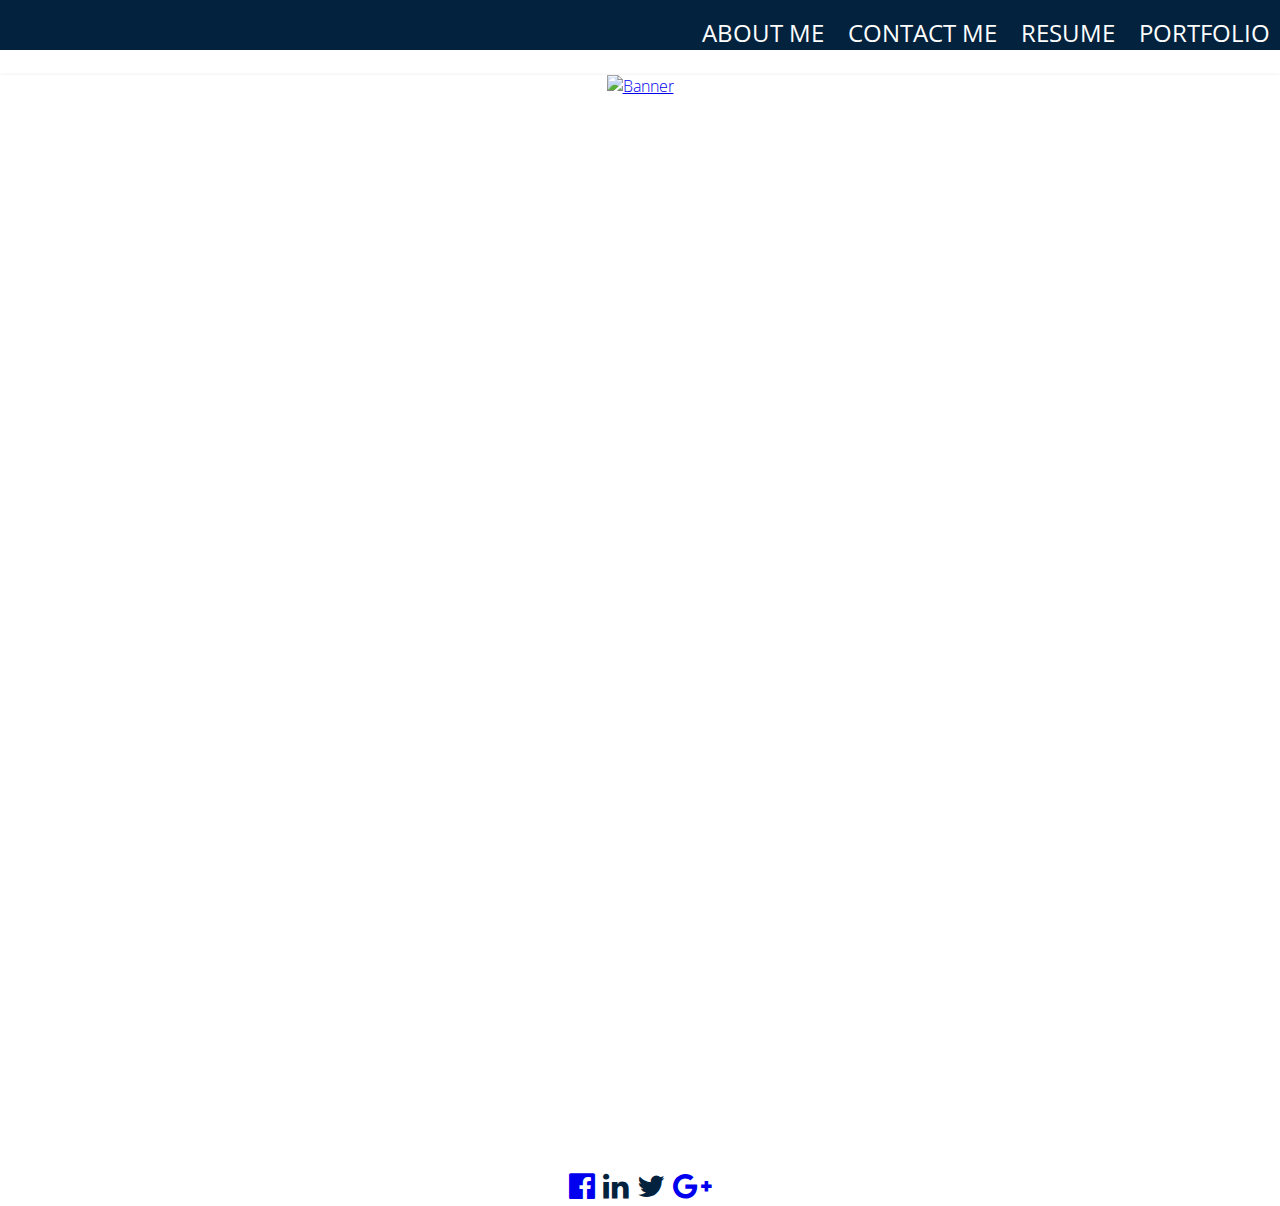
==== about.html @ 001a3c98 "Update about.html" ====
<!DOCTYPE html>
  
  <head>
  <TITLE>Ricky Delgado Graphic Design</TITLE>
<link href="//netdna.bootstrapcdn.com/font-awesome/4.0.3/css/font-awesome.css" rel="stylesheet">
   <link rel="stylesheet" href="//maxcdn.bootstrapcdn.com/font-awesome/4.3.0/css/font-awesome.min.css">
   
   <link rel="shortcut icon" href="/RickyDelgadoFavicon.ico" />
   <link rel="apple-touch-icon" href="/RickyDelgadoTouchFavicon.png" />
  
   <link href="https://cdnjs.cloudflare.com/ajax/libs/lightbox2/2.7.1/css/lightbox.css" rel="stylesheet">
   <link rel="https://cdnjs.cloudflare.com/ajax/libs/lightbox2/2.7.1/css/lightbox.css">
  
   
   <link href='http://fonts.googleapis.com/css?family=Open+Sans:400,300,600,700' rel='stylesheet' type='text/css'>
   <link rel="stylesheet" href="typicons.font-2.0.7/src/font/typicons.css">
  


<style>
body {
        background-image: url("http://i.imgur.com/F1KjGts.png");
        background-size: cover;
        background-position:fixed;
        background-repeat: no-repeat;
        font-family: 'Open Sans', sans-serif;
        text-align: center;
        box-shadow: 0px 5px 6px black;
        font-weight: 300;
        margin:auto;
}
.fixed-nav-bar {
  position: fixed;
  top: 0;
  left: 0;
  margin-bottom:50px;
  z-index: 9999;
  width: 100%;
  height: 50px;
  background-color: #03223d;
}
        
.nav a {
  color: white;
  font-size: 24px;
  font-weight: normal;
  font-family: 'Open Sans', sans-serif;
  padding: 14px 10px;
  text-transform: uppercase;
  text-decoration:none;
  margin-bottom:7px;
}
.nav li {
  display: inline;
}
.jumbotron {
  background-image:url('http://i.imgur.com/re5pHk3.png');
  height: 530px;
  background-repeat: no-repeat;
  background-size: cover;
  margin-top:-355px;
}
.jumbotron .container {
  position: relative;
  top:100px;
}
.jumbotron h1 {
  color: #fff;
  font-size: 90px;  
  font-family: 'Open Sans', sans-serif;
  font-weight: 400;
  margin-left:50px;
  margin-top:200px;
  margin-right:50px;
}
.jumbotron p {
  font-size: 20px;
  color: #fff;
}
#logo {
        margin-top:75px;
        height:400px;
        background-repeat: no-repeat;
        background-size: cover;
	display: block;
	margin:center;
        }
#aboutme {
	color: #fff;
  	font-size: 25px;  
  	font-family: 'Open Sans', sans-serif;
  	height:300px;
        background:none;
	display: block;
	margin:center;
	margin-left:15%;
	margin-right:15%;
	text-transform:uppercase;
	margin-top:-10px;
}
	
.fa-facebook {
    background: rgba(0, 172, 237, 0);
    color: #03223d;
} 
.fa-linkedin {
    background: rgba(0, 172, 237, 0);
    color: #03223d;
}
.fa-twitter {
    background: rgba(0, 172, 237, 0);
    color: #03223d;
}
.google-plus {
    background: rgba(0, 172, 237, 0);
    color: #03223d;
}
ul li i:hover {
    opacity: .7;
}
@font-face {
  font-family: 'typicons';
  src: url("path/to/typicons.eot");
  src: url("path/to/typicons.eot?#iefix") format('embedded-opentype'),
       url("path/to/typicons.woff") format('woff'),
       url("path/to/typicons.ttf") format('truetype'),
       url("path/to/typicons.svg#typicons") format('svg');
  font-weight: normal;
  font-style: normal;
}
</style>

</head>

<body>
    <div class="nav">
      <nav class="fixed-nav-bar">
        <ul class="pull-right">
          <li><a href="/about.html">About Me</a></li>
          <li><a href="/contact.html">Contact Me</a></li>
          <li><a href="/resume.html">Resume</a></li>
          <li><a href="portfolio.html">Portfolio</a></li>
        </ul>
      </nav>
    </div>

<section id="logo">
  	<a href="/index.html"> <img src="http://i.imgur.com/FLOvLva.png" alt="Banner" width="auto">
  	</a>  
    </section>
<div class="jumbotron">
      <div class="container">
        <h1> "HERE ARE SOME THINGS ABOUT ME YOU SHOULD KNOW..." </h1>
        </div>
    </div>
<section id="aboutme">
        <p>Hi! My name is Ricardo Delgado but you can call me Ricky! I was born and raised in beautiful sunny Miami, where I currently live. I was born on Bastille Day. I am currently pursuing a degree in Graphic and Web Design at Miami International University of Art & Design in Downtown Miami. I love to create anything! Whether its a logo design, or even a doodle, I really get a kick out of this stuff!
	
	
</section>
<nav>
	<div style="font-size: 30px; text-align: center;">
    <a href="https://www.facebook.com/rickydelgadojunior"> <i class="fa fa-facebook-official"></i></a>
    <a href="https://www.linkedin.com/pub/ricardo-delgado/43/194/951"><i class="fa fa-linkedin"></i></a>
    <a href="https://twitter.com/RickyDelgadoMIA"><i class="fa fa-twitter"></i></a></li>
    <a href="https://plus.google.com/u/0/117662504780521599168/posts"><i class="fa fa-google-plus"></i> </a>
    </div>
</nav>
</body>
</html>
---- typicons.font-2.0.7/src/font/typicons.css ----
@charset 'UTF-8';
 
/* @FONT-FACE loads font into browser */
@font-face {
  font-family: 'typicons';
  font-weight: normal;
  font-style: normal;
  src: url('typicons.eot');
  src: url('typicons.eot?#iefix') format('embedded-opentype'),
       url('typicons.woff') format('woff'),
       url('typicons.ttf') format('truetype'),
       url('typicons.svg#typicons') format('svg');
}
 
/* :before psuedo-selector inserts and styles icon */
.typcn:before {
  font-family: 'typicons';
  font-style: normal;
  font-weight: normal;
  speak: none;
  display: inline-block;
  text-decoration: inherit;
  width: 1em;
  height: 1em;
  font-size: 1em;
  text-align: center;
  -webkit-font-smoothing: antialiased;
  font-smoothing: antialiased;
  text-rendering: optimizeLegibility;
}
 
/* Code for individual icons */ 
.typcn-adjust-brightness:before { 
  content: '\e000'; /* '' */
} 
.typcn-adjust-contrast:before { 
  content: '\e001'; /* '' */
} 
.typcn-anchor-outline:before { 
  content: '\e002'; /* '' */
} 
.typcn-anchor:before { 
  content: '\e003'; /* '' */
} 
.typcn-archive:before { 
  content: '\e004'; /* '' */
} 
.typcn-arrow-back-outline:before { 
  content: '\e005'; /* '' */
} 
.typcn-arrow-back:before { 
  content: '\e006'; /* '' */
} 
.typcn-arrow-down-outline:before { 
  content: '\e007'; /* '' */
} 
.typcn-arrow-down-thick:before { 
  content: '\e008'; /* '' */
} 
.typcn-arrow-down:before { 
  content: '\e009'; /* '' */
} 
.typcn-arrow-forward-outline:before { 
  content: '\e00a'; /* '' */
} 
.typcn-arrow-forward:before { 
  content: '\e00b'; /* '' */
} 
.typcn-arrow-left-outline:before { 
  content: '\e00c'; /* '' */
} 
.typcn-arrow-left-thick:before { 
  content: '\e00d'; /* '' */
} 
.typcn-arrow-left:before { 
  content: '\e00e'; /* '' */
} 
.typcn-arrow-loop-outline:before { 
  content: '\e00f'; /* '' */
} 
.typcn-arrow-loop:before { 
  content: '\e010'; /* '' */
} 
.typcn-arrow-maximise-outline:before { 
  content: '\e011'; /* '' */
} 
.typcn-arrow-maximise:before { 
  content: '\e012'; /* '' */
} 
.typcn-arrow-minimise-outline:before { 
  content: '\e013'; /* '' */
} 
.typcn-arrow-minimise:before { 
  content: '\e014'; /* '' */
} 
.typcn-arrow-move-outline:before { 
  content: '\e015'; /* '' */
} 
.typcn-arrow-move:before { 
  content: '\e016'; /* '' */
} 
.typcn-arrow-repeat-outline:before { 
  content: '\e017'; /* '' */
} 
.typcn-arrow-repeat:before { 
  content: '\e018'; /* '' */
} 
.typcn-arrow-right-outline:before { 
  content: '\e019'; /* '' */
} 
.typcn-arrow-right-thick:before { 
  content: '\e01a'; /* '' */
} 
.typcn-arrow-right:before { 
  content: '\e01b'; /* '' */
} 
.typcn-arrow-shuffle:before { 
  content: '\e01c'; /* '' */
} 
.typcn-arrow-sorted-down:before { 
  content: '\e01d'; /* '' */
} 
.typcn-arrow-sorted-up:before { 
  content: '\e01e'; /* '' */
} 
.typcn-arrow-sync-outline:before { 
  content: '\e01f'; /* '' */
} 
.typcn-arrow-sync:before { 
  content: '\e020'; /* '' */
} 
.typcn-arrow-unsorted:before { 
  content: '\e021'; /* '' */
} 
.typcn-arrow-up-outline:before { 
  content: '\e022'; /* '' */
} 
.typcn-arrow-up-thick:before { 
  content: '\e023'; /* '' */
} 
.typcn-arrow-up:before { 
  content: '\e024'; /* '' */
} 
.typcn-at:before { 
  content: '\e025'; /* '' */
} 
.typcn-attachment-outline:before { 
  content: '\e026'; /* '' */
} 
.typcn-attachment:before { 
  content: '\e027'; /* '' */
} 
.typcn-backspace-outline:before { 
  content: '\e028'; /* '' */
} 
.typcn-backspace:before { 
  content: '\e029'; /* '' */
} 
.typcn-battery-charge:before { 
  content: '\e02a'; /* '' */
} 
.typcn-battery-full:before { 
  content: '\e02b'; /* '' */
} 
.typcn-battery-high:before { 
  content: '\e02c'; /* '' */
} 
.typcn-battery-low:before { 
  content: '\e02d'; /* '' */
} 
.typcn-battery-mid:before { 
  content: '\e02e'; /* '' */
} 
.typcn-beaker:before { 
  content: '\e02f'; /* '' */
} 
.typcn-beer:before { 
  content: '\e030'; /* '' */
} 
.typcn-bell:before { 
  content: '\e031'; /* '' */
} 
.typcn-book:before { 
  content: '\e032'; /* '' */
} 
.typcn-bookmark:before { 
  content: '\e033'; /* '' */
} 
.typcn-briefcase:before { 
  content: '\e034'; /* '' */
} 
.typcn-brush:before { 
  content: '\e035'; /* '' */
} 
.typcn-business-card:before { 
  content: '\e036'; /* '' */
} 
.typcn-calculator:before { 
  content: '\e037'; /* '' */
} 
.typcn-calendar-outline:before { 
  content: '\e038'; /* '' */
} 
.typcn-calendar:before { 
  content: '\e039'; /* '' */
} 
.typcn-camera-outline:before { 
  content: '\e03a'; /* '' */
} 
.typcn-camera:before { 
  content: '\e03b'; /* '' */
} 
.typcn-cancel-outline:before { 
  content: '\e03c'; /* '' */
} 
.typcn-cancel:before { 
  content: '\e03d'; /* '' */
} 
.typcn-chart-area-outline:before { 
  content: '\e03e'; /* '' */
} 
.typcn-chart-area:before { 
  content: '\e03f'; /* '' */
} 
.typcn-chart-bar-outline:before { 
  content: '\e040'; /* '' */
} 
.typcn-chart-bar:before { 
  content: '\e041'; /* '' */
} 
.typcn-chart-line-outline:before { 
  content: '\e042'; /* '' */
} 
.typcn-chart-line:before { 
  content: '\e043'; /* '' */
} 
.typcn-chart-pie-outline:before { 
  content: '\e044'; /* '' */
} 
.typcn-chart-pie:before { 
  content: '\e045'; /* '' */
} 
.typcn-chevron-left-outline:before { 
  content: '\e046'; /* '' */
} 
.typcn-chevron-left:before { 
  content: '\e047'; /* '' */
} 
.typcn-chevron-right-outline:before { 
  content: '\e048'; /* '' */
} 
.typcn-chevron-right:before { 
  content: '\e049'; /* '' */
} 
.typcn-clipboard:before { 
  content: '\e04a'; /* '' */
} 
.typcn-cloud-storage:before { 
  content: '\e04b'; /* '' */
} 
.typcn-cloud-storage-outline:before { 
  content: '\e054'; /* '' */
} 
.typcn-code-outline:before { 
  content: '\e04c'; /* '' */
} 
.typcn-code:before { 
  content: '\e04d'; /* '' */
} 
.typcn-coffee:before { 
  content: '\e04e'; /* '' */
} 
.typcn-cog-outline:before { 
  content: '\e04f'; /* '' */
} 
.typcn-cog:before { 
  content: '\e050'; /* '' */
} 
.typcn-compass:before { 
  content: '\e051'; /* '' */
} 
.typcn-contacts:before { 
  content: '\e052'; /* '' */
} 
.typcn-credit-card:before { 
  content: '\e053'; /* '' */
} 
.typcn-css3:before { 
  content: '\e055'; /* '' */
} 
.typcn-database:before { 
  content: '\e056'; /* '' */
} 
.typcn-delete-outline:before { 
  content: '\e057'; /* '' */
} 
.typcn-delete:before { 
  content: '\e058'; /* '' */
} 
.typcn-device-desktop:before { 
  content: '\e059'; /* '' */
} 
.typcn-device-laptop:before { 
  content: '\e05a'; /* '' */
} 
.typcn-device-phone:before { 
  content: '\e05b'; /* '' */
} 
.typcn-device-tablet:before { 
  content: '\e05c'; /* '' */
} 
.typcn-directions:before { 
  content: '\e05d'; /* '' */
} 
.typcn-divide-outline:before { 
  content: '\e05e'; /* '' */
} 
.typcn-divide:before { 
  content: '\e05f'; /* '' */
} 
.typcn-document-add:before { 
  content: '\e060'; /* '' */
} 
.typcn-document-delete:before { 
  content: '\e061'; /* '' */
} 
.typcn-document-text:before { 
  content: '\e062'; /* '' */
} 
.typcn-document:before { 
  content: '\e063'; /* '' */
} 
.typcn-download-outline:before { 
  content: '\e064'; /* '' */
} 
.typcn-download:before { 
  content: '\e065'; /* '' */
} 
.typcn-dropbox:before { 
  content: '\e066'; /* '' */
} 
.typcn-edit:before { 
  content: '\e067'; /* '' */
} 
.typcn-eject-outline:before { 
  content: '\e068'; /* '' */
} 
.typcn-eject:before { 
  content: '\e069'; /* '' */
} 
.typcn-equals-outline:before { 
  content: '\e06a'; /* '' */
} 
.typcn-equals:before { 
  content: '\e06b'; /* '' */
} 
.typcn-export-outline:before { 
  content: '\e06c'; /* '' */
} 
.typcn-export:before { 
  content: '\e06d'; /* '' */
} 
.typcn-eye-outline:before { 
  content: '\e06e'; /* '' */
} 
.typcn-eye:before { 
  content: '\e06f'; /* '' */
} 
.typcn-feather:before { 
  content: '\e070'; /* '' */
} 
.typcn-film:before { 
  content: '\e071'; /* '' */
} 
.typcn-filter:before { 
  content: '\e072'; /* '' */
} 
.typcn-flag-outline:before { 
  content: '\e073'; /* '' */
} 
.typcn-flag:before { 
  content: '\e074'; /* '' */
} 
.typcn-flash-outline:before { 
  content: '\e075'; /* '' */
} 
.typcn-flash:before { 
  content: '\e076'; /* '' */
} 
.typcn-flow-children:before { 
  content: '\e077'; /* '' */
} 
.typcn-flow-merge:before { 
  content: '\e078'; /* '' */
} 
.typcn-flow-parallel:before { 
  content: '\e079'; /* '' */
} 
.typcn-flow-switch:before { 
  content: '\e07a'; /* '' */
} 
.typcn-folder-add:before { 
  content: '\e07b'; /* '' */
} 
.typcn-folder-delete:before { 
  content: '\e07c'; /* '' */
} 
.typcn-folder-open:before { 
  content: '\e07d'; /* '' */
} 
.typcn-folder:before { 
  content: '\e07e'; /* '' */
} 
.typcn-gift:before { 
  content: '\e07f'; /* '' */
} 
.typcn-globe-outline:before { 
  content: '\e080'; /* '' */
} 
.typcn-globe:before { 
  content: '\e081'; /* '' */
} 
.typcn-group-outline:before { 
  content: '\e082'; /* '' */
} 
.typcn-group:before { 
  content: '\e083'; /* '' */
} 
.typcn-headphones:before { 
  content: '\e084'; /* '' */
} 
.typcn-heart-full-outline:before { 
  content: '\e085'; /* '' */
} 
.typcn-heart-half-outline:before { 
  content: '\e086'; /* '' */
} 
.typcn-heart-outline:before { 
  content: '\e087'; /* '' */
} 
.typcn-heart:before { 
  content: '\e088'; /* '' */
} 
.typcn-home-outline:before { 
  content: '\e089'; /* '' */
} 
.typcn-home:before { 
  content: '\e08a'; /* '' */
} 
.typcn-html5:before { 
  content: '\e08b'; /* '' */
} 
.typcn-image-outline:before { 
  content: '\e08c'; /* '' */
} 
.typcn-image:before { 
  content: '\e08d'; /* '' */
} 
.typcn-infinity-outline:before { 
  content: '\e08e'; /* '' */
} 
.typcn-infinity:before { 
  content: '\e08f'; /* '' */
} 
.typcn-info-large-outline:before { 
  content: '\e090'; /* '' */
} 
.typcn-info-large:before { 
  content: '\e091'; /* '' */
} 
.typcn-info-outline:before { 
  content: '\e092'; /* '' */
} 
.typcn-info:before { 
  content: '\e093'; /* '' */
} 
.typcn-input-checked-outline:before { 
  content: '\e094'; /* '' */
} 
.typcn-input-checked:before { 
  content: '\e095'; /* '' */
} 
.typcn-key-outline:before { 
  content: '\e096'; /* '' */
} 
.typcn-key:before { 
  content: '\e097'; /* '' */
} 
.typcn-keyboard:before { 
  content: '\e098'; /* '' */
} 
.typcn-leaf:before { 
  content: '\e099'; /* '' */
} 
.typcn-lightbulb:before { 
  content: '\e09a'; /* '' */
} 
.typcn-link-outline:before { 
  content: '\e09b'; /* '' */
} 
.typcn-link:before { 
  content: '\e09c'; /* '' */
} 
.typcn-location-arrow-outline:before { 
  content: '\e09d'; /* '' */
} 
.typcn-location-arrow:before { 
  content: '\e09e'; /* '' */
} 
.typcn-location-outline:before { 
  content: '\e09f'; /* '' */
} 
.typcn-location:before { 
  content: '\e0a0'; /* '' */
} 
.typcn-lock-closed-outline:before { 
  content: '\e0a1'; /* '' */
} 
.typcn-lock-closed:before { 
  content: '\e0a2'; /* '' */
} 
.typcn-lock-open-outline:before { 
  content: '\e0a3'; /* '' */
} 
.typcn-lock-open:before { 
  content: '\e0a4'; /* '' */
} 
.typcn-mail:before { 
  content: '\e0a5'; /* '' */
} 
.typcn-map:before { 
  content: '\e0a6'; /* '' */
} 
.typcn-media-eject-outline:before { 
  content: '\e0a7'; /* '' */
} 
.typcn-media-eject:before { 
  content: '\e0a8'; /* '' */
} 
.typcn-media-fast-forward-outline:before { 
  content: '\e0a9'; /* '' */
} 
.typcn-media-fast-forward:before { 
  content: '\e0aa'; /* '' */
} 
.typcn-media-pause-outline:before { 
  content: '\e0ab'; /* '' */
} 
.typcn-media-pause:before { 
  content: '\e0ac'; /* '' */
} 
.typcn-media-play-outline:before { 
  content: '\e0ad'; /* '' */
} 
.typcn-media-play-reverse-outline:before { 
  content: '\e0ae'; /* '' */
} 
.typcn-media-play-reverse:before { 
  content: '\e0af'; /* '' */
} 
.typcn-media-play:before { 
  content: '\e0b0'; /* '' */
} 
.typcn-media-record-outline:before { 
  content: '\e0b1'; /* '' */
} 
.typcn-media-record:before { 
  content: '\e0b2'; /* '' */
} 
.typcn-media-rewind-outline:before { 
  content: '\e0b3'; /* '' */
} 
.typcn-media-rewind:before { 
  content: '\e0b4'; /* '' */
} 
.typcn-media-stop-outline:before { 
  content: '\e0b5'; /* '' */
} 
.typcn-media-stop:before { 
  content: '\e0b6'; /* '' */
} 
.typcn-message-typing:before { 
  content: '\e0b7'; /* '' */
} 
.typcn-message:before { 
  content: '\e0b8'; /* '' */
} 
.typcn-messages:before { 
  content: '\e0b9'; /* '' */
} 
.typcn-microphone-outline:before { 
  content: '\e0ba'; /* '' */
} 
.typcn-microphone:before { 
  content: '\e0bb'; /* '' */
} 
.typcn-minus-outline:before { 
  content: '\e0bc'; /* '' */
} 
.typcn-minus:before { 
  content: '\e0bd'; /* '' */
} 
.typcn-mortar-board:before { 
  content: '\e0be'; /* '' */
} 
.typcn-news:before { 
  content: '\e0bf'; /* '' */
} 
.typcn-notes-outline:before { 
  content: '\e0c0'; /* '' */
} 
.typcn-notes:before { 
  content: '\e0c1'; /* '' */
} 
.typcn-pen:before { 
  content: '\e0c2'; /* '' */
} 
.typcn-pencil:before { 
  content: '\e0c3'; /* '' */
} 
.typcn-phone-outline:before { 
  content: '\e0c4'; /* '' */
} 
.typcn-phone:before { 
  content: '\e0c5'; /* '' */
} 
.typcn-pi-outline:before { 
  content: '\e0c6'; /* '' */
} 
.typcn-pi:before { 
  content: '\e0c7'; /* '' */
} 
.typcn-pin-outline:before { 
  content: '\e0c8'; /* '' */
} 
.typcn-pin:before { 
  content: '\e0c9'; /* '' */
} 
.typcn-pipette:before { 
  content: '\e0ca'; /* '' */
} 
.typcn-plane-outline:before { 
  content: '\e0cb'; /* '' */
} 
.typcn-plane:before { 
  content: '\e0cc'; /* '' */
} 
.typcn-plug:before { 
  content: '\e0cd'; /* '' */
} 
.typcn-plus-outline:before { 
  content: '\e0ce'; /* '' */
} 
.typcn-plus:before { 
  content: '\e0cf'; /* '' */
} 
.typcn-point-of-interest-outline:before { 
  content: '\e0d0'; /* '' */
} 
.typcn-point-of-interest:before { 
  content: '\e0d1'; /* '' */
} 
.typcn-power-outline:before { 
  content: '\e0d2'; /* '' */
} 
.typcn-power:before { 
  content: '\e0d3'; /* '' */
} 
.typcn-printer:before { 
  content: '\e0d4'; /* '' */
} 
.typcn-puzzle-outline:before { 
  content: '\e0d5'; /* '' */
} 
.typcn-puzzle:before { 
  content: '\e0d6'; /* '' */
} 
.typcn-radar-outline:before { 
  content: '\e0d7'; /* '' */
} 
.typcn-radar:before { 
  content: '\e0d8'; /* '' */
} 
.typcn-refresh-outline:before { 
  content: '\e0d9'; /* '' */
} 
.typcn-refresh:before { 
  content: '\e0da'; /* '' */
} 
.typcn-rss-outline:before { 
  content: '\e0db'; /* '' */
} 
.typcn-rss:before { 
  content: '\e0dc'; /* '' */
} 
.typcn-scissors-outline:before { 
  content: '\e0dd'; /* '' */
} 
.typcn-scissors:before { 
  content: '\e0de'; /* '' */
} 
.typcn-shopping-bag:before { 
  content: '\e0df'; /* '' */
} 
.typcn-shopping-cart:before { 
  content: '\e0e0'; /* '' */
} 
.typcn-social-at-circular:before { 
  content: '\e0e1'; /* '' */
} 
.typcn-social-dribbble-circular:before { 
  content: '\e0e2'; /* '' */
} 
.typcn-social-dribbble:before { 
  content: '\e0e3'; /* '' */
} 
.typcn-social-facebook-circular:before { 
  content: '\e0e4'; /* '' */
} 
.typcn-social-facebook:before { 
  content: '\e0e5'; /* '' */
} 
.typcn-social-flickr-circular:before { 
  content: '\e0e6'; /* '' */
} 
.typcn-social-flickr:before { 
  content: '\e0e7'; /* '' */
} 
.typcn-social-github-circular:before { 
  content: '\e0e8'; /* '' */
} 
.typcn-social-github:before { 
  content: '\e0e9'; /* '' */
} 
.typcn-social-google-plus-circular:before { 
  content: '\e0ea'; /* '' */
} 
.typcn-social-google-plus:before { 
  content: '\e0eb'; /* '' */
} 
.typcn-social-instagram-circular:before { 
  content: '\e0ec'; /* '' */
} 
.typcn-social-instagram:before { 
  content: '\e0ed'; /* '' */
} 
.typcn-social-last-fm-circular:before { 
  content: '\e0ee'; /* '' */
} 
.typcn-social-last-fm:before { 
  content: '\e0ef'; /* '' */
} 
.typcn-social-linkedin-circular:before { 
  content: '\e0f0'; /* '' */
} 
.typcn-social-linkedin:before { 
  content: '\e0f1'; /* '' */
} 
.typcn-social-pinterest-circular:before { 
  content: '\e0f2'; /* '' */
} 
.typcn-social-pinterest:before { 
  content: '\e0f3'; /* '' */
} 
.typcn-social-skype-outline:before { 
  content: '\e0f4'; /* '' */
} 
.typcn-social-skype:before { 
  content: '\e0f5'; /* '' */
} 
.typcn-social-tumbler-circular:before { 
  content: '\e0f6'; /* '' */
} 
.typcn-social-tumbler:before { 
  content: '\e0f7'; /* '' */
} 
.typcn-social-twitter-circular:before { 
  content: '\e0f8'; /* '' */
} 
.typcn-social-twitter:before { 
  content: '\e0f9'; /* '' */
} 
.typcn-social-vimeo-circular:before { 
  content: '\e0fa'; /* '' */
} 
.typcn-social-vimeo:before { 
  content: '\e0fb'; /* '' */
} 
.typcn-social-youtube-circular:before { 
  content: '\e0fc'; /* '' */
} 
.typcn-social-youtube:before { 
  content: '\e0fd'; /* '' */
} 
.typcn-sort-alphabetically-outline:before { 
  content: '\e0fe'; /* '' */
} 
.typcn-sort-alphabetically:before { 
  content: '\e0ff'; /* '' */
} 
.typcn-sort-numerically-outline:before { 
  content: '\e100'; /* '' */
} 
.typcn-sort-numerically:before { 
  content: '\e101'; /* '' */
} 
.typcn-spanner-outline:before { 
  content: '\e102'; /* '' */
} 
.typcn-spanner:before { 
  content: '\e103'; /* '' */
} 
.typcn-spiral:before { 
  content: '\e104'; /* '' */
} 
.typcn-star-full-outline:before { 
  content: '\e105'; /* '' */
} 
.typcn-star-half-outline:before { 
  content: '\e106'; /* '' */
} 
.typcn-star-half:before { 
  content: '\e107'; /* '' */
} 
.typcn-star-outline:before { 
  content: '\e108'; /* '' */
} 
.typcn-star:before { 
  content: '\e109'; /* '' */
} 
.typcn-starburst-outline:before { 
  content: '\e10a'; /* '' */
} 
.typcn-starburst:before { 
  content: '\e10b'; /* '' */
} 
.typcn-stopwatch:before { 
  content: '\e10c'; /* '' */
} 
.typcn-support:before { 
  content: '\e10d'; /* '' */
} 
.typcn-tabs-outline:before { 
  content: '\e10e'; /* '' */
} 
.typcn-tag:before { 
  content: '\e10f'; /* '' */
} 
.typcn-tags:before { 
  content: '\e110'; /* '' */
} 
.typcn-th-large-outline:before { 
  content: '\e111'; /* '' */
} 
.typcn-th-large:before { 
  content: '\e112'; /* '' */
} 
.typcn-th-list-outline:before { 
  content: '\e113'; /* '' */
} 
.typcn-th-list:before { 
  content: '\e114'; /* '' */
} 
.typcn-th-menu-outline:before { 
  content: '\e115'; /* '' */
} 
.typcn-th-menu:before { 
  content: '\e116'; /* '' */
} 
.typcn-th-small-outline:before { 
  content: '\e117'; /* '' */
} 
.typcn-th-small:before { 
  content: '\e118'; /* '' */
} 
.typcn-thermometer:before { 
  content: '\e119'; /* '' */
} 
.typcn-thumbs-down:before { 
  content: '\e11a'; /* '' */
} 
.typcn-thumbs-ok:before { 
  content: '\e11b'; /* '' */
} 
.typcn-thumbs-up:before { 
  content: '\e11c'; /* '' */
} 
.typcn-tick-outline:before { 
  content: '\e11d'; /* '' */
} 
.typcn-tick:before { 
  content: '\e11e'; /* '' */
} 
.typcn-ticket:before { 
  content: '\e11f'; /* '' */
} 
.typcn-time:before { 
  content: '\e120'; /* '' */
} 
.typcn-times-outline:before { 
  content: '\e121'; /* '' */
} 
.typcn-times:before { 
  content: '\e122'; /* '' */
} 
.typcn-trash:before { 
  content: '\e123'; /* '' */
} 
.typcn-tree:before { 
  content: '\e124'; /* '' */
} 
.typcn-upload-outline:before { 
  content: '\e125'; /* '' */
} 
.typcn-upload:before { 
  content: '\e126'; /* '' */
} 
.typcn-user-add-outline:before { 
  content: '\e127'; /* '' */
} 
.typcn-user-add:before { 
  content: '\e128'; /* '' */
} 
.typcn-user-delete-outline:before { 
  content: '\e129'; /* '' */
} 
.typcn-user-delete:before { 
  content: '\e12a'; /* '' */
} 
.typcn-user-outline:before { 
  content: '\e12b'; /* '' */
} 
.typcn-user:before { 
  content: '\e12c'; /* '' */
} 
.typcn-vendor-android:before { 
  content: '\e12d'; /* '' */
} 
.typcn-vendor-apple:before { 
  content: '\e12e'; /* '' */
} 
.typcn-vendor-microsoft:before { 
  content: '\e12f'; /* '' */
} 
.typcn-video-outline:before { 
  content: '\e130'; /* '' */
} 
.typcn-video:before { 
  content: '\e131'; /* '' */
} 
.typcn-volume-down:before { 
  content: '\e132'; /* '' */
} 
.typcn-volume-mute:before { 
  content: '\e133'; /* '' */
} 
.typcn-volume-up:before { 
  content: '\e134'; /* '' */
} 
.typcn-volume:before { 
  content: '\e135'; /* '' */
} 
.typcn-warning-outline:before { 
  content: '\e136'; /* '' */
} 
.typcn-warning:before { 
  content: '\e137'; /* '' */
} 
.typcn-watch:before { 
  content: '\e138'; /* '' */
} 
.typcn-waves-outline:before { 
  content: '\e139'; /* '' */
} 
.typcn-waves:before { 
  content: '\e13a'; /* '' */
} 
.typcn-weather-cloudy:before { 
  content: '\e13b'; /* '' */
} 
.typcn-weather-downpour:before { 
  content: '\e13c'; /* '' */
} 
.typcn-weather-night:before { 
  content: '\e13d'; /* '' */
} 
.typcn-weather-partly-sunny:before { 
  content: '\e13e'; /* '' */
} 
.typcn-weather-shower:before { 
  content: '\e13f'; /* '' */
} 
.typcn-weather-snow:before { 
  content: '\e140'; /* '' */
} 
.typcn-weather-stormy:before { 
  content: '\e141'; /* '' */
} 
.typcn-weather-sunny:before { 
  content: '\e142'; /* '' */
} 
.typcn-weather-windy-cloudy:before { 
  content: '\e143'; /* '' */
} 
.typcn-weather-windy:before { 
  content: '\e144'; /* '' */
} 
.typcn-wi-fi-outline:before { 
  content: '\e145'; /* '' */
} 
.typcn-wi-fi:before { 
  content: '\e146'; /* '' */
} 
.typcn-wine:before { 
  content: '\e147'; /* '' */
} 
.typcn-world-outline:before { 
  content: '\e148'; /* '' */
} 
.typcn-world:before { 
  content: '\e149'; /* '' */
} 
.typcn-zoom-in-outline:before { 
  content: '\e14a'; /* '' */
} 
.typcn-zoom-in:before { 
  content: '\e14b'; /* '' */
} 
.typcn-zoom-out-outline:before { 
  content: '\e14c'; /* '' */
} 
.typcn-zoom-out:before { 
  content: '\e14d'; /* '' */
} 
.typcn-zoom-outline:before { 
  content: '\e14e'; /* '' */
} 
.typcn-zoom:before { 
  content: '\e14f'; /* '' */
}
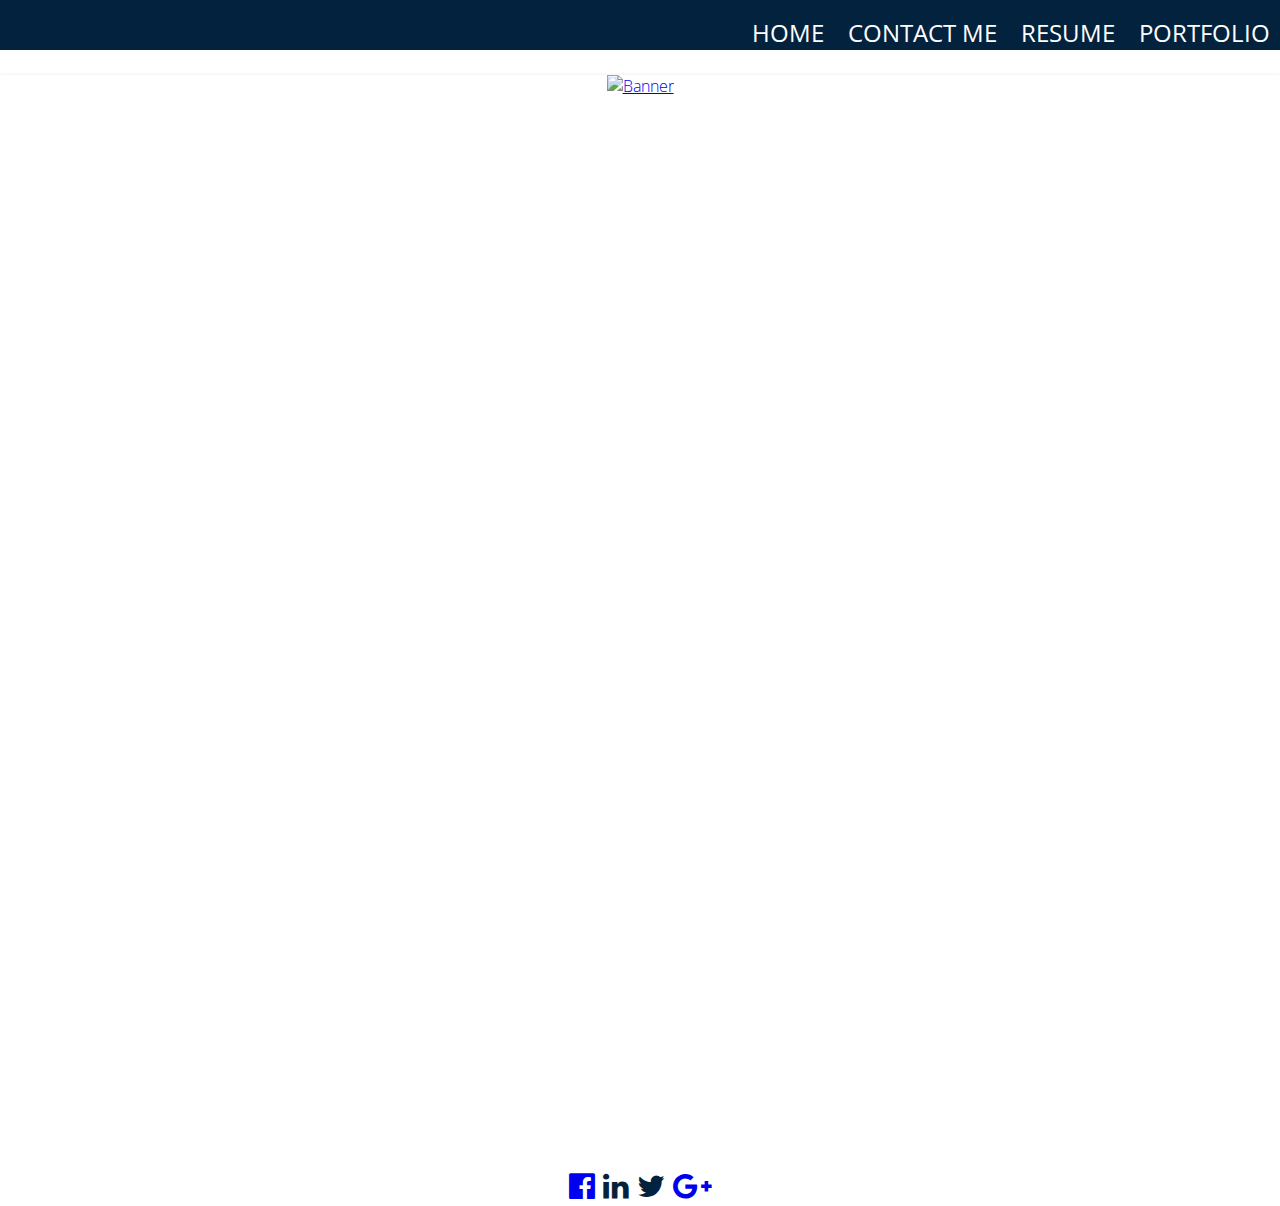
==== commit ffbb4295: "Update about.html" ====
--- a/about.html
+++ b/about.html
@@ -136,7 +136,7 @@
     <div class="nav">
       <nav class="fixed-nav-bar">
         <ul class="pull-right">
-          <li><a href="/about.html">About Me</a></li>
+          <li><a href="/index.html">Home</a></li>
           <li><a href="/contact.html">Contact Me</a></li>
           <li><a href="/resume.html">Resume</a></li>
           <li><a href="portfolio.html">Portfolio</a></li>
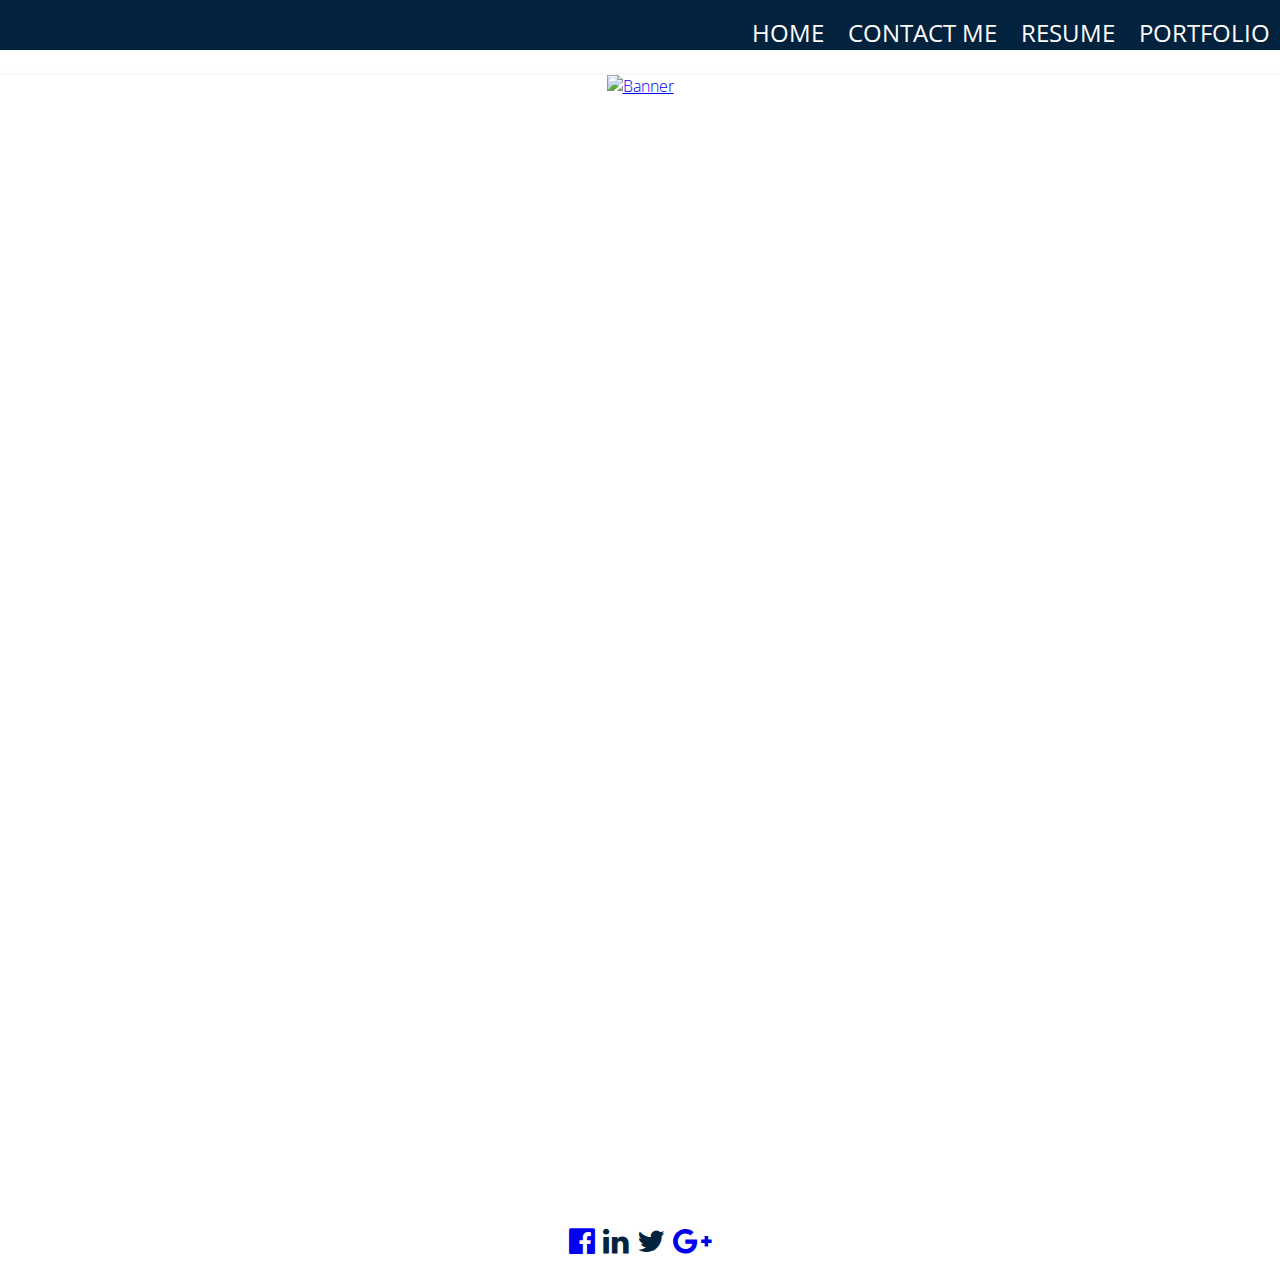
==== commit fbf99cf9: "Update about.html" ====
--- a/about.html
+++ b/about.html
@@ -9,7 +9,7 @@
    <link rel="apple-touch-icon" href="/RickyDelgadoTouchFavicon.png" />
   
    <link href="https://cdnjs.cloudflare.com/ajax/libs/lightbox2/2.7.1/css/lightbox.css" rel="stylesheet">
-   <link rel="https://cdnjs.cloudflare.com/ajax/libs/lightbox2/2.7.1/css/lightbox.css">
+   <link rel="stylesheet" href="https://cdnjs.cloudflare.com/ajax/libs/lightbox2/2.7.1/css/lightbox.css">
   
    
    <link href='http://fonts.googleapis.com/css?family=Open+Sans:400,300,600,700' rel='stylesheet' type='text/css'>
@@ -58,7 +58,7 @@
   height: 530px;
   background-repeat: no-repeat;
   background-size: cover;
-  margin-top:-355px;
+  margin-top:-300px;
 }
 .jumbotron .container {
   position: relative;
@@ -145,12 +145,12 @@
     </div>
 
 <section id="logo">
-  	<a href="/index.html"> <img src="http://i.imgur.com/FLOvLva.png" alt="Banner" width="auto">
+  	<a href="/index.html"> <img src="http://i.imgur.com/FLOvLva.png" alt="Banner">
   	</a>  
     </section>
 <div class="jumbotron">
       <div class="container">
-        <h1> "HERE ARE SOME THINGS ABOUT ME YOU SHOULD KNOW..." </h1>
+        <h1> HERE ARE SOME THINGS ABOUT ME YOU SHOULD KNOW... </h1>
         </div>
     </div>
 <section id="aboutme">
@@ -162,7 +162,7 @@
 	<div style="font-size: 30px; text-align: center;">
     <a href="https://www.facebook.com/rickydelgadojunior"> <i class="fa fa-facebook-official"></i></a>
     <a href="https://www.linkedin.com/pub/ricardo-delgado/43/194/951"><i class="fa fa-linkedin"></i></a>
-    <a href="https://twitter.com/RickyDelgadoMIA"><i class="fa fa-twitter"></i></a></li>
+    <a href="https://twitter.com/RickyDelgadoMIA"><i class="fa fa-twitter"></i></a>
     <a href="https://plus.google.com/u/0/117662504780521599168/posts"><i class="fa fa-google-plus"></i> </a>
     </div>
 </nav>
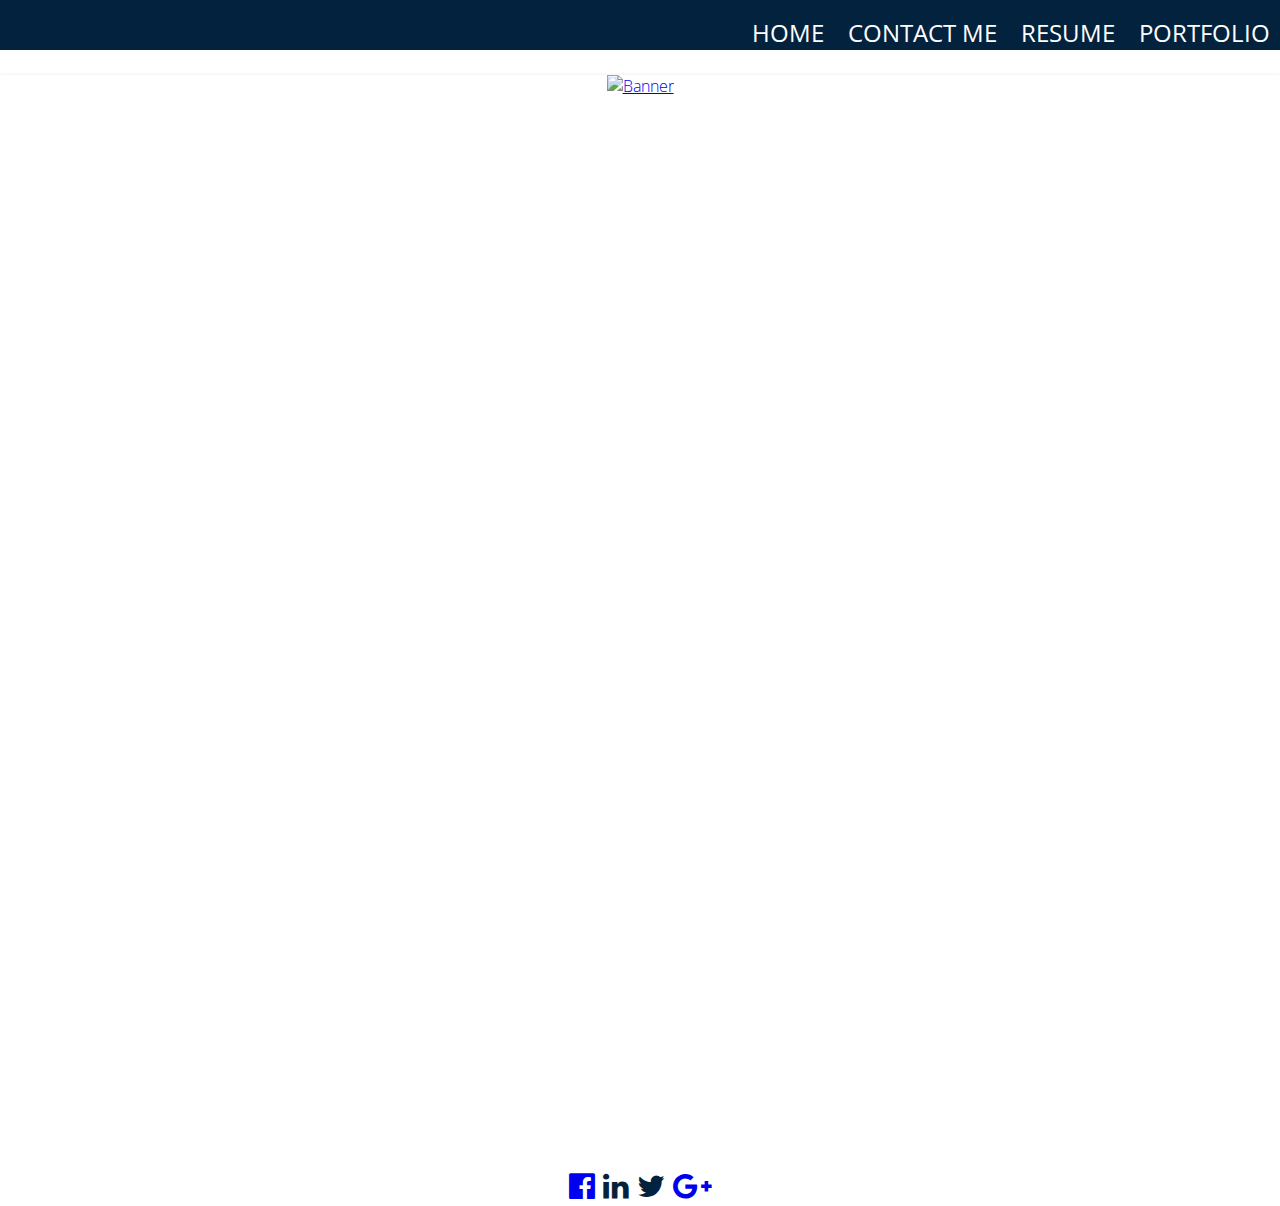
==== commit 81765814: "Update about.html" ====
--- a/about.html
+++ b/about.html
@@ -58,7 +58,7 @@
   height: 530px;
   background-repeat: no-repeat;
   background-size: cover;
-  margin-top:-300px;
+  margin-top:-355px;
 }
 .jumbotron .container {
   position: relative;
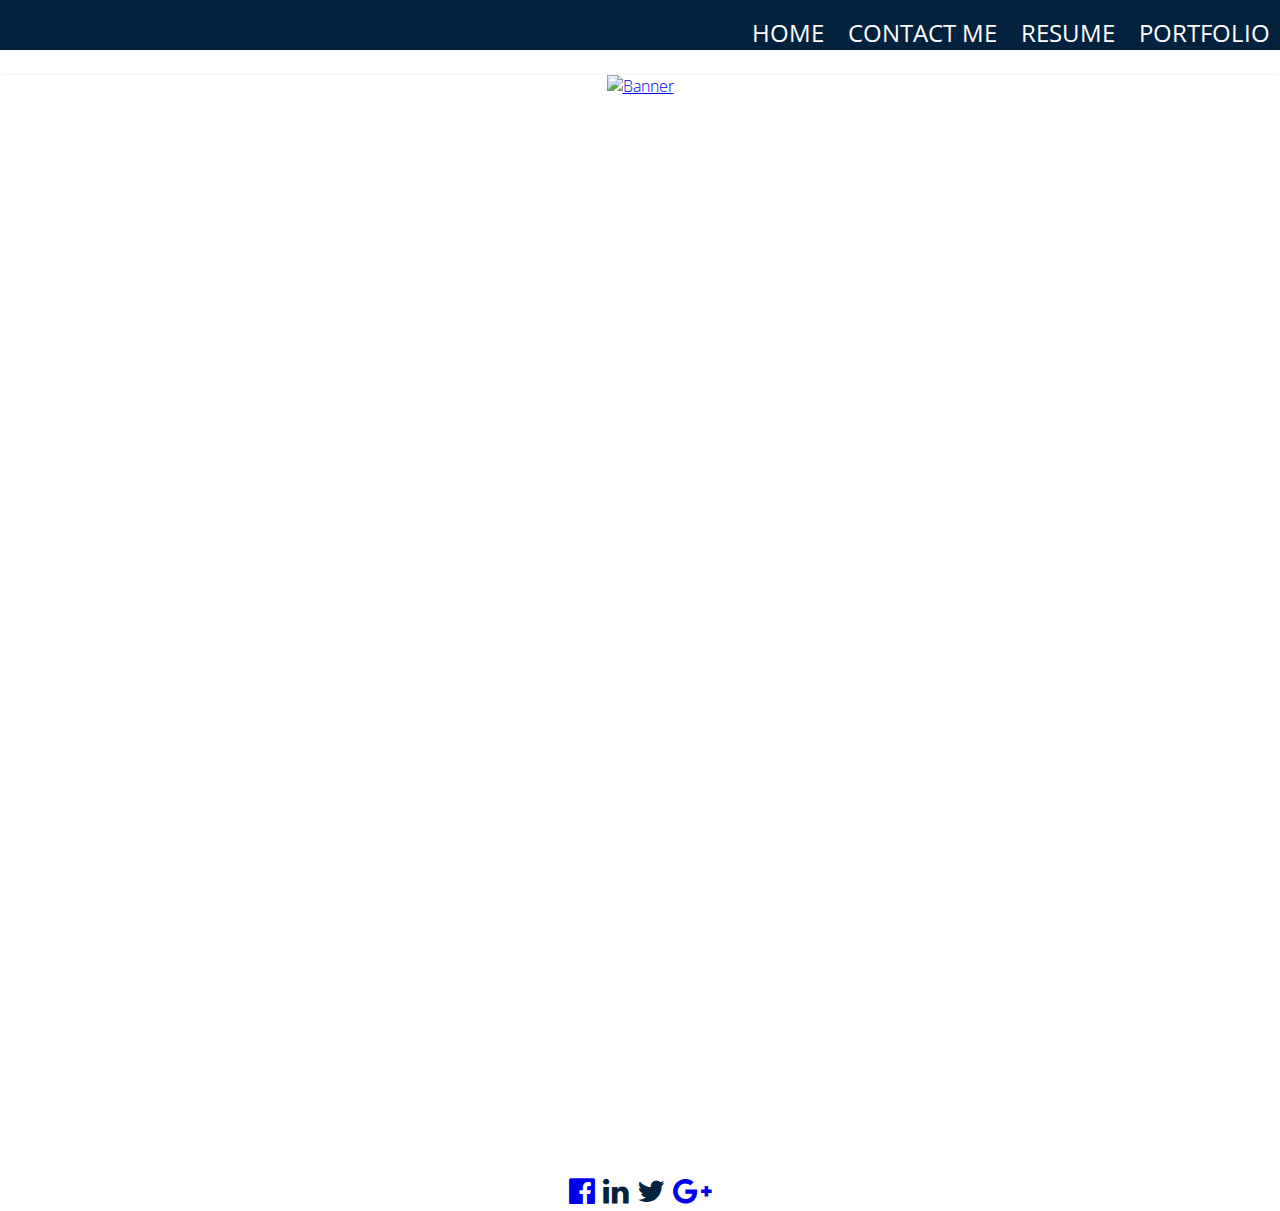
==== commit 3998b9a9: "Update about.html" ====
--- a/about.html
+++ b/about.html
@@ -58,7 +58,7 @@
   height: 530px;
   background-repeat: no-repeat;
   background-size: cover;
-  margin-top:-355px;
+  margin-top:-350px;
 }
 .jumbotron .container {
   position: relative;
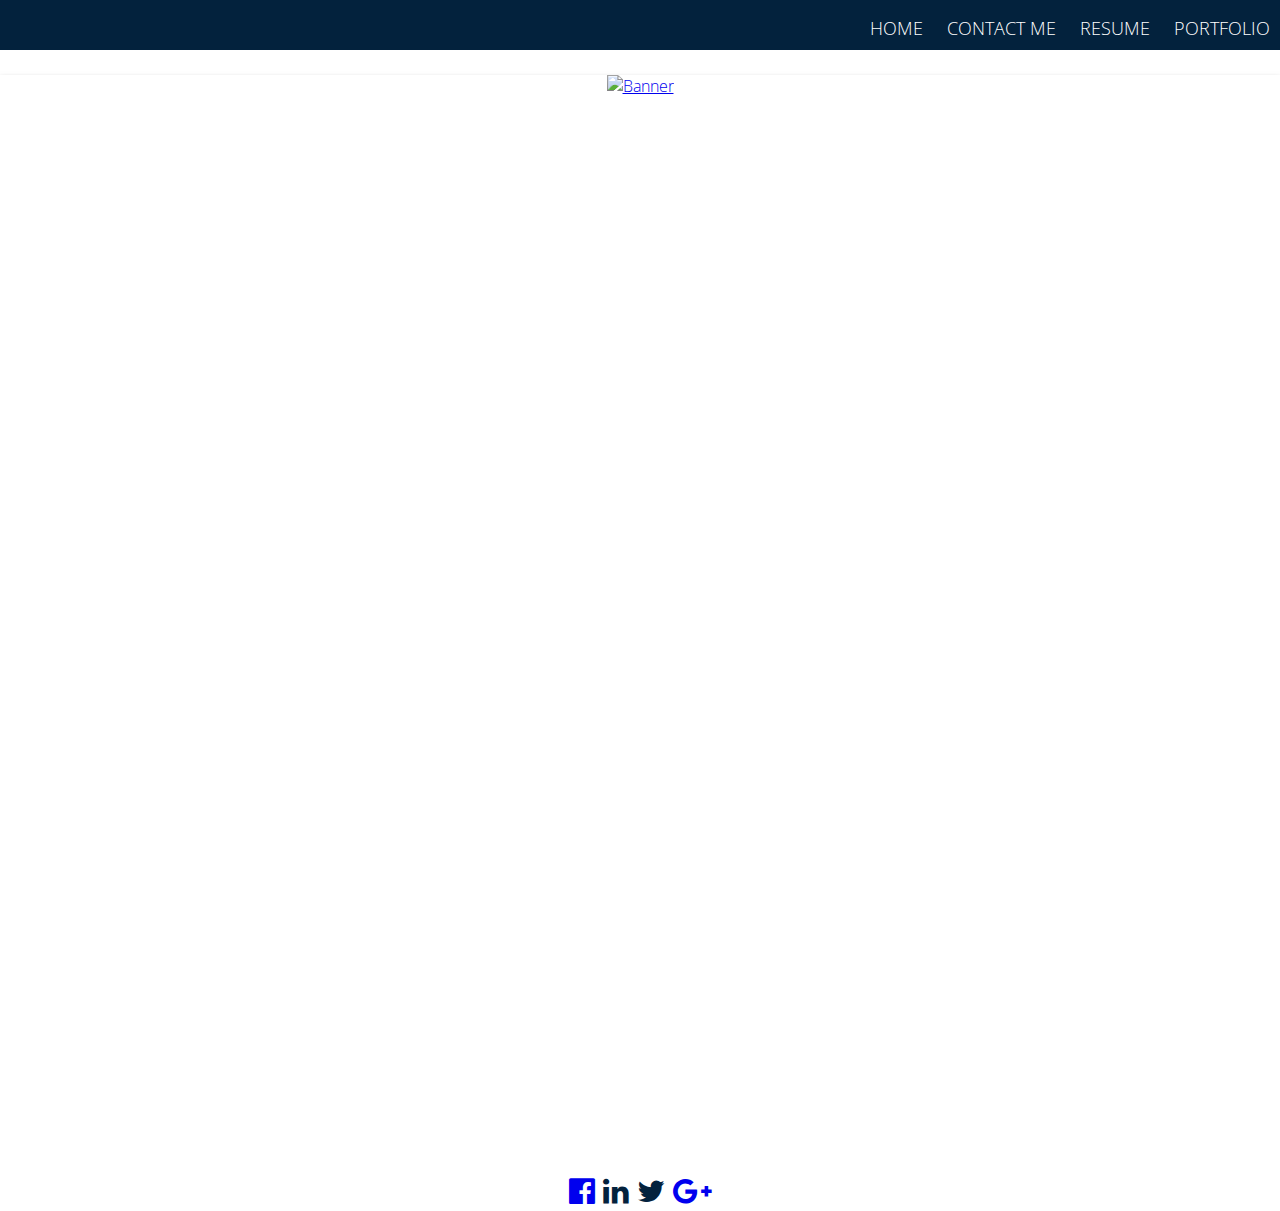
==== commit 7c34fcce: "Update about.html" ====
--- a/about.html
+++ b/about.html
@@ -42,10 +42,10 @@
         
 .nav a {
   color: white;
-  font-size: 24px;
-  font-weight: normal;
+  font-size: 18px;
+  font-weight: 300;
   font-family: 'Open Sans', sans-serif;
-  padding: 14px 10px;
+  padding: 10px 10px;
   text-transform: uppercase;
   text-decoration:none;
   margin-bottom:7px;
@@ -66,9 +66,9 @@
 }
 .jumbotron h1 {
   color: #fff;
-  font-size: 90px;  
+  font-size: 75px;  
   font-family: 'Open Sans', sans-serif;
-  font-weight: 400;
+  font-weight: 300;
   margin-left:50px;
   margin-top:200px;
   margin-right:50px;
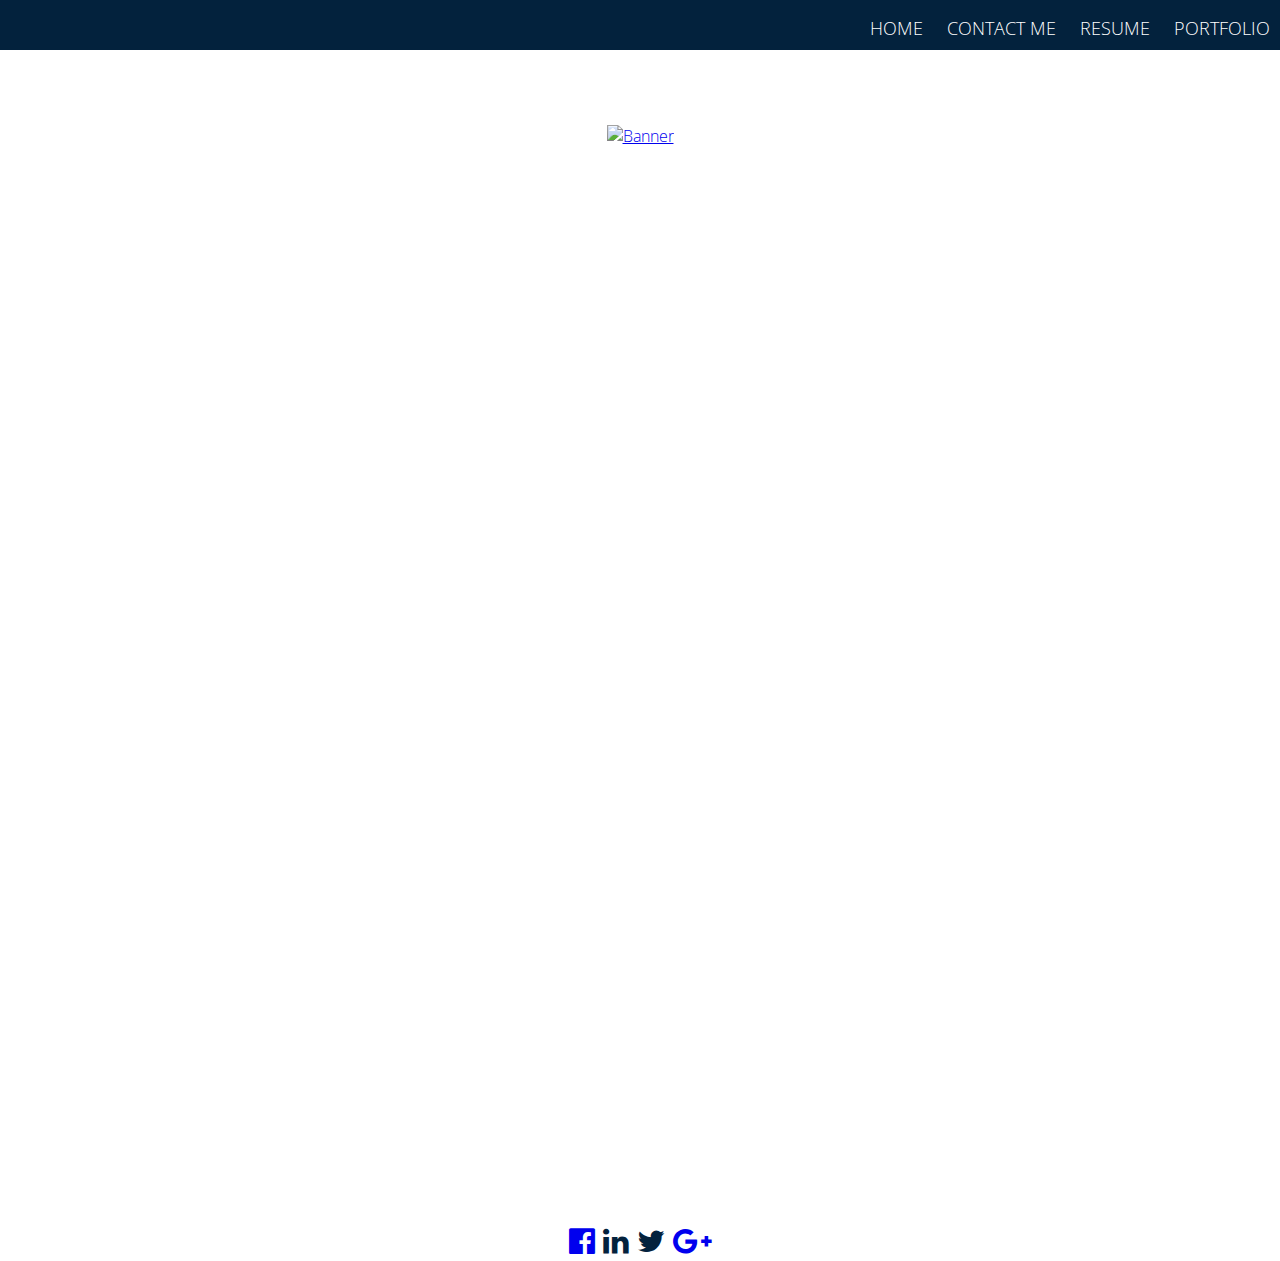
==== commit 5f8dc219: "Update about.html" ====
--- a/about.html
+++ b/about.html
@@ -30,7 +30,7 @@
         margin:auto;
 }
 .fixed-nav-bar {
-  position: fixed;
+  position: static;
   top: 0;
   left: 0;
   margin-bottom:50px;
